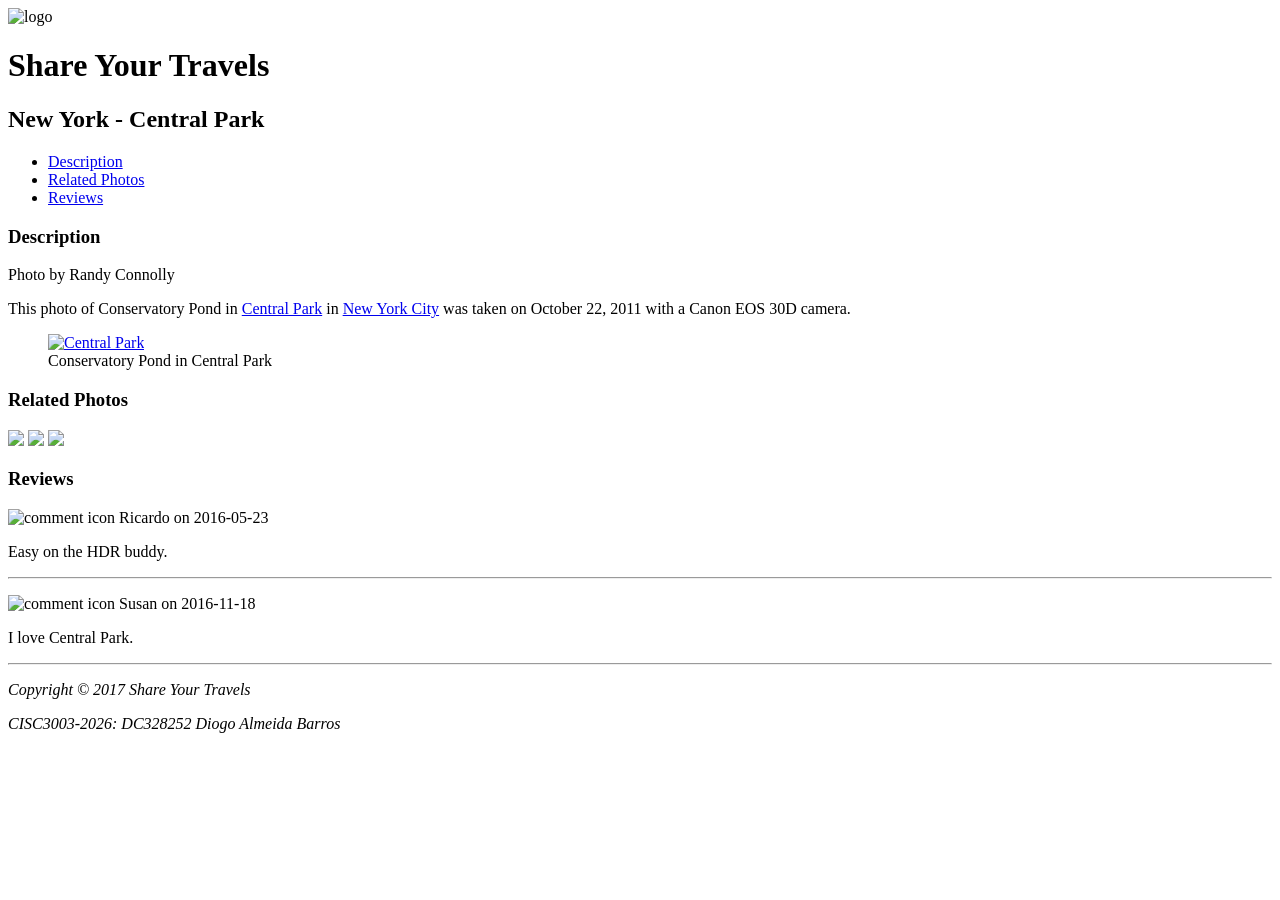
==== CISC3003-Practice02-2026JAN23/cisc3003-practice02-after.html @ 245ebe82 "Initial Commit." ====
<!DOCTYPE html>
<html lang="en">
<head>
   <meta charset="utf-8">
   <title>Share Your Travels -- New York - Central Park</title>
</head>
<body>
<header>
  <img src="images/logo.png" alt="logo" title="logo"/>
  <h1>Share Your Travels</h1>
  
  <h2>New York - Central Park</h2>
  <nav>
    <ul>
	  <li id= "description"><a href = "#description">Description</a></li>
	  <li id= "related photos"><a href = "#related photo">Related Photos </a></li>
	  <li ><a href = "#reviews">Reviews</a></li>
    </ul> 
  </nav>
</header>
<main>
   <section>
	   <h3 id="description">Description</h3>
	   <p>Photo by Randy Connolly</p>
	   <p>This photo of Conservatory Pond in 
	   <a href="http://www.centralpark.com/">Central Park</a> in
	   <a href="newyork.html">New York City</a> was 
	   taken on October 22, 2011 with a Canon EOS 30D camera. 
	   </p>
		<figure>
		   <a href="images/large-central-park.jpg">
		   <img src="images/central-park.jpg" alt="Central Park" title="Central Park"/>
		 </a>
		 <figcaption>Conservatory Pond in Central Park</figcaption>
		</figure>
 
   </section>
   <section>
   	<h3 id = "related photos">Related Photos</h3>
   	<a href= "images/related-large1.jpg"><img src="images/related-square1.jpg"></a>
   	<a href= "images/related-large2.jpg"><img src="images/related-square2.jpg"></a>
   	<a href= "images/related-large3.jpg"><img src="images/related-square3.jpg"></a>
   </section>
   <section>
	   <h3 id="reviews">Reviews</h3>
	   <div>
		  <p> 
		  <img src="images/icon_comment.png" alt ="comment icon" title="comment icon">
		  Ricardo on <time>2016-05-23</time>
		  </p>
		  <p>Easy on the HDR buddy.</p>
	   </div>
	   <hr/>
	   <div>
		  <p> 
		  <img src="images/icon_comment.png" alt ="comment icon" title="comment icon">
		  Susan on <time>2016-11-18</time>
		  </p>
		  <p>I love Central Park.</p>
	   </div>
	   <hr/>
   </section>
</main>
<footer>
  <p><em>Copyright &copy; 2017 Share Your Travels</em></p>
  <p><em>CISC3003-2026: DC328252  Diogo Almeida Barros</em></p>
</footer>
</body>
</html>
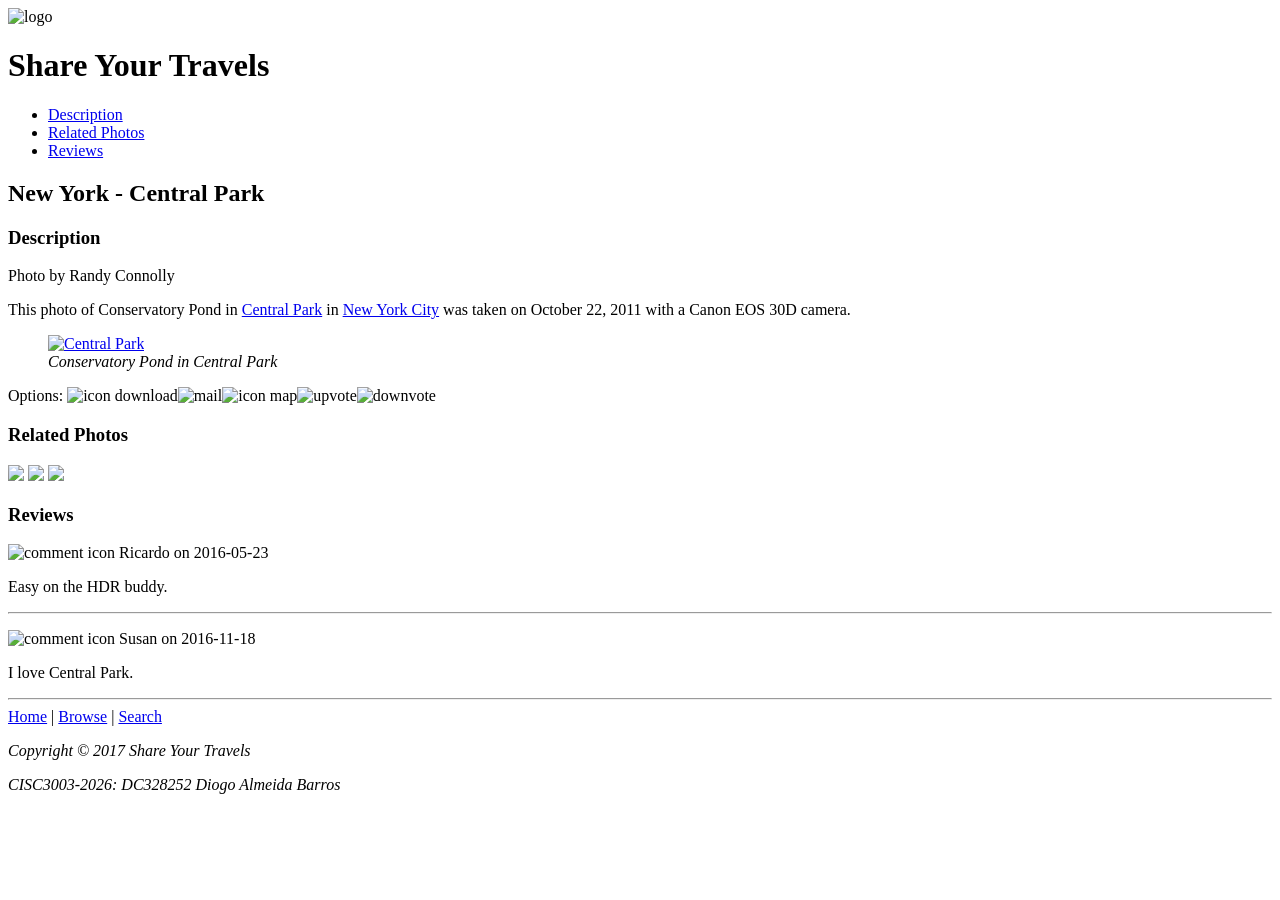
==== commit eb5d1440: "Initial Message." ====
--- a/CISC3003-Practice02-2026JAN23/cisc3003-practice02-after.html
+++ b/CISC3003-Practice02-2026JAN23/cisc3003-practice02-after.html
@@ -9,7 +9,7 @@
   <img src="images/logo.png" alt="logo" title="logo"/>
   <h1>Share Your Travels</h1>
   
-  <h2>New York - Central Park</h2>
+  
   <nav>
     <ul>
 	  <li id= "description"><a href = "#description">Description</a></li>
@@ -17,6 +17,7 @@
 	  <li ><a href = "#reviews">Reviews</a></li>
     </ul> 
   </nav>
+  <h2>New York - Central Park</h2>
 </header>
 <main>
    <section>
@@ -31,9 +32,9 @@
 		   <a href="images/large-central-park.jpg">
 		   <img src="images/central-park.jpg" alt="Central Park" title="Central Park"/>
 		 </a>
-		 <figcaption>Conservatory Pond in Central Park</figcaption>
+		 <figcaption><i>Conservatory Pond in Central Park</i></figcaption>
 		</figure>
- 
+ 	<p>Options: <img src="images/icon_download.png" alt="icon download"><img src="images/icon_mail.png" alt="mail"><img src="images/icon_map.png" alt= "icon map"><img src="images/icon_up.png" alt="upvote"><img src="images/icon_down.png" alt="downvote"></p>
    </section>
    <section>
    	<h3 id = "related photos">Related Photos</h3>
@@ -62,6 +63,10 @@
    </section>
 </main>
 <footer>
+<nav><a href="#">Home</a> | 
+<a href="#">Browse</a> | 
+<a href="#">Search</a>
+</nav>
   <p><em>Copyright &copy; 2017 Share Your Travels</em></p>
   <p><em>CISC3003-2026: DC328252  Diogo Almeida Barros</em></p>
 </footer>
